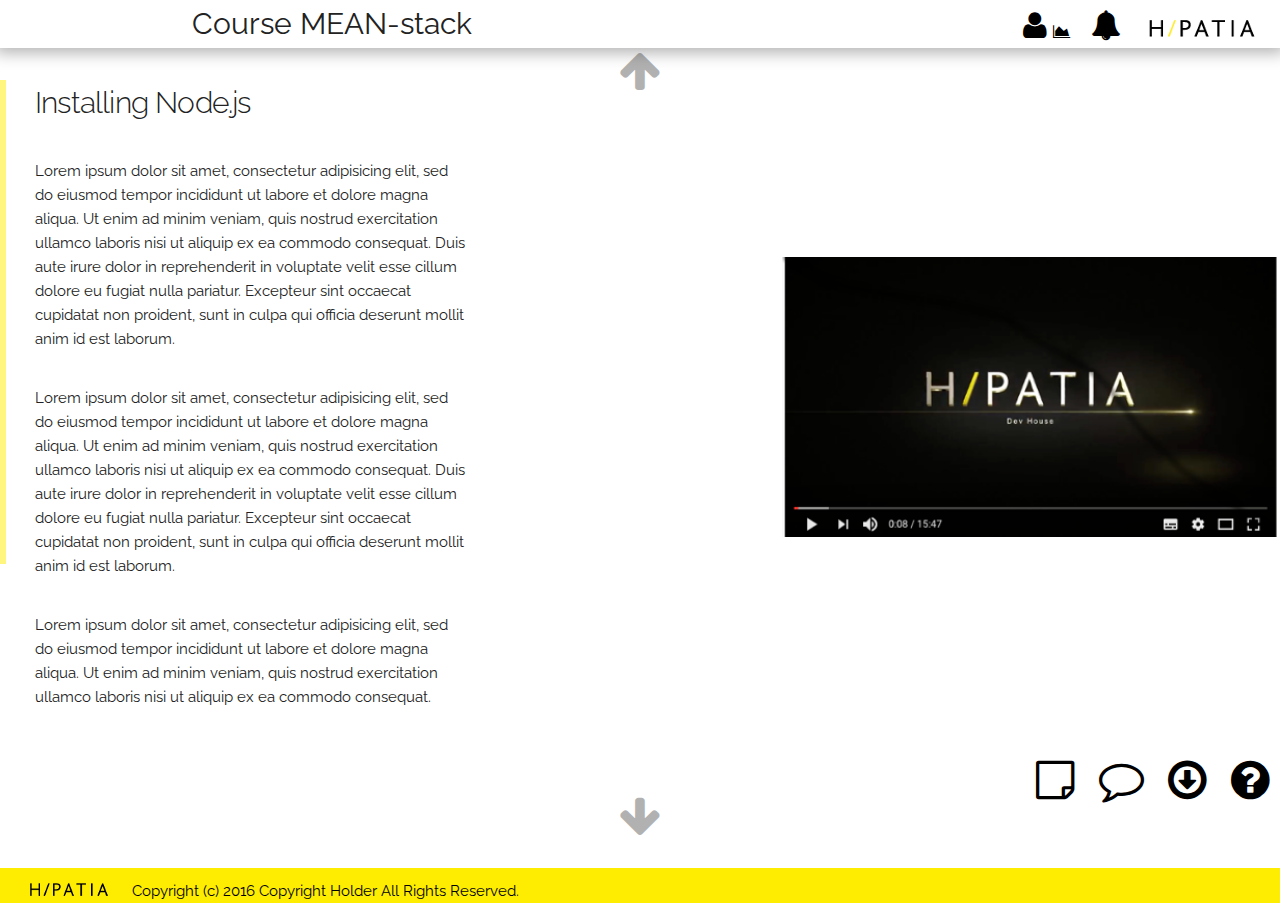
==== course-page.html @ 7e337d1b "Add course-page.html and styles for course-page" ====
<!DOCTYPE html>
<html lang="en">
<head>
  <meta charset="UTF-8">
  <meta name="viewport" content="width=device-width, initial-scale=1.0">
  <meta http-equiv="X-UA-Compatible" content="ie=edge">
  <title>Hipatia dev house</title>
  <link rel="stylesheet" href="font-awesome-4.6.3/css/font-awesome.min.css">
  <link rel="stylesheet" href="css/normalize.css">
  <link rel="stylesheet" href="css/skeleton.css">
  <link rel="stylesheet" href="css/styles.css">
  <link href='https://fonts.googleapis.com/css?family=Raleway:300,400,600' rel='stylesheet' type='text/css'>
</head>
<body>
  <nav class="side-nav">
    <a href="#"><i class="fa fa-file-text-o fa-1x"></i></a>
    <a href=""><i class="fa fa-file-video-o fa-1x"></i></a>
    <a href=""><i class="fa fa-terminal fa-1x"></i></a>
    <a href=""><i class="fa fa-question fa-1x"></i></a>
    <a href=""><i class="fa fa-file-text-o fa-1x"></i></a>
    <a href=""><i class="fa fa-file-video-o fa-1x"></i></a>
    <a href=""><i class="fa fa-terminal fa-1x"></i></a>
    <a href=""><i class="fa fa-question fa-1x"></i></a>
    <a href=""><i class="fa fa-file-text-o fa-1x"></i></a>
    <a href=""><i class="fa fa-file-text-o fa-1x"></i></a>
    <a href=""><i class="fa fa-star fa-1x"></i></a>
  </nav>
  <header id="header-course">
    <span>Course MEAN-stack</span>
    <a href="index.html"><img src="images/HIPnegro.png" alt="Logo Hipatia" id="logo"></a>
    <a href=""><i class="fa fa-bell fa-2x"></i></a>
    <a href=""><i class="fa fa-area-chart fa-1x status"></i></a>
    <a href=""><i class="fa fa-user fa-2x"></i></a>
  </header>
<main id="container">
  <section class="row">
    <div class="container-left five columns">
      <h4>Installing Node.js</h4>
      <p> Lorem ipsum dolor sit amet, consectetur adipisicing elit,
        sed do eiusmod tempor incididunt ut labore et dolore magna
        aliqua. Ut enim ad minim veniam, quis nostrud exercitation
        ullamco laboris nisi ut aliquip ex ea commodo consequat.
        Duis aute irure dolor in reprehenderit in voluptate velit esse
        cillum dolore eu fugiat nulla pariatur. Excepteur sint occaecat
        cupidatat non proident, sunt in culpa qui officia deserunt mollit anim id est laborum.
      </p>
      <p> Lorem ipsum dolor sit amet, consectetur adipisicing elit,
        sed do eiusmod tempor incididunt ut labore et dolore magna
        aliqua. Ut enim ad minim veniam, quis nostrud exercitation
        ullamco laboris nisi ut aliquip ex ea commodo consequat.
        Duis aute irure dolor in reprehenderit in voluptate velit esse
        cillum dolore eu fugiat nulla pariatur. Excepteur sint occaecat
        cupidatat non proident, sunt in culpa qui officia deserunt mollit anim id est laborum.
      </p>
      <p> Lorem ipsum dolor sit amet, consectetur adipisicing elit,
        sed do eiusmod tempor incididunt ut labore et dolore magna
        aliqua. Ut enim ad minim veniam, quis nostrud exercitation
        ullamco laboris nisi ut aliquip ex ea commodo consequat.
      </p>
    </div>
    <div class="container-center two columns">
      <section class="row">
        <div class="">
           <a href=""><i class="fa fa-arrow-up fa-3x" aria-hidden="true"></i></a>
        </div>
        <div class="empty"></div>
        <div class="">
          <a href=""><i class="fa fa-arrow-down fa-3x" aria-hidden="true"></i></a>
        </div>
      </section>
    </div>
    <div class="container-derecha five columns">
      <section clas="row">
        <div class="container-media six-columns ">
          <!-- Area Multimedia-->
          <img src="images/hipyout.png">
          </img>
        </div>
        <div class="container-button six-colums">
          <a href=""><i class="fa fa-sticky-note-o fa-3x" aria-hidden="true"></i></a>
          <a href=""><i class="fa fa-comment-o fa-3x" aria-hidden="true"></i></a>
          <a href=""><i class="fa fa-arrow-circle-o-down fa-3x" aria-hidden="true"></i></a>
          <a href=""><i class="fa fa-question-circle fa-3x" aria-hidden="true"></i></a>
        </div>
      </section>
    </div>
  </section>
</main>
  <footer>
    <div class="footer-legal ">
      <img src="images/webmail.png" alt="HipatiaFooter">
      <span>Copyright (c) 2016 Copyright Holder All Rights Reserved.</span>
    </div>
  </footer>
</body>
</html>
---- css/skeleton.css ----
/*
* Skeleton V2.0.4
* Copyright 2014, Dave Gamache
* www.getskeleton.com
* Free to use under the MIT license.
* http://www.opensource.org/licenses/mit-license.php
* 12/29/2014
*/


/* Table of contents
––––––––––––––––––––––––––––––––––––––––––––––––––
- Grid
- Base Styles
- Typography
- Links
- Buttons
- Forms
- Lists
- Code
- Tables
- Spacing
- Utilities
- Clearing
- Media Queries
*/


/* Grid
–––––––––––––––––––––––––––––––––––––––––––––––––– */
.container {
  position: relative;
  width: 100%;
  max-width: 960px;
  margin: 0 auto;
  padding: 0 20px;
  box-sizing: border-box; }
.column,
.columns {
  width: 100%;
  float: left;
  box-sizing: border-box; }

/* For devices larger than 400px */
@media (min-width: 400px) {
  .container {
    width: 85%;
    padding: 0; }
}

/* For devices larger than 550px */
@media (min-width: 550px) {
  .container {
    width: 80%; }
  .column,
  .columns {
    margin-left: 4%; }
  .column:first-child,
  .columns:first-child {
    margin-left: 0; }

  .one.column,
  .one.columns                    { width: 4.66666666667%; }
  .two.columns                    { width: 13.3333333333%; }
  .three.columns                  { width: 22%;            }
  .four.columns                   { width: 30.6666666667%; }
  .five.columns                   { width: 39.3333333333%; }
  .six.columns                    { width: 48%;            }
  .seven.columns                  { width: 56.6666666667%; }
  .eight.columns                  { width: 65.3333333333%; }
  .nine.columns                   { width: 74.0%;          }
  .ten.columns                    { width: 82.6666666667%; }
  .eleven.columns                 { width: 91.3333333333%; }
  .twelve.columns                 { width: 100%; margin-left: 0; }

  .one-third.column               { width: 30.6666666667%; }
  .two-thirds.column              { width: 65.3333333333%; }

  .one-half.column                { width: 48%; }

  /* Offsets */
  .offset-by-one.column,
  .offset-by-one.columns          { margin-left: 8.66666666667%; }
  .offset-by-two.column,
  .offset-by-two.columns          { margin-left: 17.3333333333%; }
  .offset-by-three.column,
  .offset-by-three.columns        { margin-left: 26%;            }
  .offset-by-four.column,
  .offset-by-four.columns         { margin-left: 34.6666666667%; }
  .offset-by-five.column,
  .offset-by-five.columns         { margin-left: 43.3333333333%; }
  .offset-by-six.column,
  .offset-by-six.columns          { margin-left: 52%;            }
  .offset-by-seven.column,
  .offset-by-seven.columns        { margin-left: 60.6666666667%; }
  .offset-by-eight.column,
  .offset-by-eight.columns        { margin-left: 69.3333333333%; }
  .offset-by-nine.column,
  .offset-by-nine.columns         { margin-left: 78.0%;          }
  .offset-by-ten.column,
  .offset-by-ten.columns          { margin-left: 86.6666666667%; }
  .offset-by-eleven.column,
  .offset-by-eleven.columns       { margin-left: 95.3333333333%; }

  .offset-by-one-third.column,
  .offset-by-one-third.columns    { margin-left: 34.6666666667%; }
  .offset-by-two-thirds.column,
  .offset-by-two-thirds.columns   { margin-left: 69.3333333333%; }

  .offset-by-one-half.column,
  .offset-by-one-half.columns     { margin-left: 52%; }

}


/* Base Styles
–––––––––––––––––––––––––––––––––––––––––––––––––– */
/* NOTE
html is set to 62.5% so that all the REM measurements throughout Skeleton
are based on 10px sizing. So basically 1.5rem = 15px :) */
html {
  font-size: 62.5%; }
body {
  font-size: 1.5em; /* currently ems cause chrome bug misinterpreting rems on body element */
  line-height: 1.6;
  font-weight: 400;
  font-family: "Raleway", "HelveticaNeue", "Helvetica Neue", Helvetica, Arial, sans-serif;
  color: #222; }


/* Typography
–––––––––––––––––––––––––––––––––––––––––––––––––– */
h1, h2, h3, h4, h5, h6 {
  margin-top: 0;
  margin-bottom: 2rem;
  font-weight: 300; }
h1 { font-size: 4.0rem; line-height: 1.2;  letter-spacing: -.1rem;}
h2 { font-size: 3.6rem; line-height: 1.25; letter-spacing: -.1rem; }
h3 { font-size: 3.0rem; line-height: 1.3;  letter-spacing: -.1rem; }
h4 { font-size: 2.4rem; line-height: 1.35; letter-spacing: -.08rem; }
h5 { font-size: 1.8rem; line-height: 1.5;  letter-spacing: -.05rem; }
h6 { font-size: 1.5rem; line-height: 1.6;  letter-spacing: 0; }

/* Larger than phablet */
@media (min-width: 550px) {
  h1 { font-size: 5.0rem; }
  h2 { font-size: 4.2rem; }
  h3 { font-size: 3.6rem; }
  h4 { font-size: 3.0rem; }
  h5 { font-size: 2.4rem; }
  h6 { font-size: 1.5rem; }
}

p {
  margin-top: 0; }


/* Links
–––––––––––––––––––––––––––––––––––––––––––––––––– */
a {
  color: #1EAEDB; }
a:hover {
  color: #0FA0CE; }


/* Buttons
–––––––––––––––––––––––––––––––––––––––––––––––––– */
.button,
button,
input[type="submit"],
input[type="reset"],
input[type="button"] {
  display: inline-block;
  height: 38px;
  padding: 0 30px;
  color: #555;
  text-align: center;
  font-size: 11px;
  font-weight: 600;
  line-height: 38px;
  letter-spacing: .1rem;
  text-transform: uppercase;
  text-decoration: none;
  white-space: nowrap;
  background-color: transparent;
  border-radius: 4px;
  border: 1px solid #bbb;
  cursor: pointer;
  box-sizing: border-box; }
.button:hover,
button:hover,
input[type="submit"]:hover,
input[type="reset"]:hover,
input[type="button"]:hover,
.button:focus,
button:focus,
input[type="submit"]:focus,
input[type="reset"]:focus,
input[type="button"]:focus {
  color: #333;
  border-color: #888;
  outline: 0; }
.button.button-primary,
button.button-primary,
input[type="submit"].button-primary,
input[type="reset"].button-primary,
input[type="button"].button-primary {
  color: #FFF;
  background-color: #33C3F0;
  border-color: #33C3F0; }
.button.button-primary:hover,
button.button-primary:hover,
input[type="submit"].button-primary:hover,
input[type="reset"].button-primary:hover,
input[type="button"].button-primary:hover,
.button.button-primary:focus,
button.button-primary:focus,
input[type="submit"].button-primary:focus,
input[type="reset"].button-primary:focus,
input[type="button"].button-primary:focus {
  color: #FFF;
  background-color: #1EAEDB;
  border-color: #1EAEDB; }


/* Forms
–––––––––––––––––––––––––––––––––––––––––––––––––– */
input[type="email"],
input[type="number"],
input[type="search"],
input[type="text"],
input[type="tel"],
input[type="url"],
input[type="password"],
textarea,
select {
  height: 38px;
  padding: 6px 10px; /* The 6px vertically centers text on FF, ignored by Webkit */
  background-color: #fff;
  border: 1px solid #D1D1D1;
  border-radius: 4px;
  box-shadow: none;
  box-sizing: border-box; }
/* Removes awkward default styles on some inputs for iOS */
input[type="email"],
input[type="number"],
input[type="search"],
input[type="text"],
input[type="tel"],
input[type="url"],
input[type="password"],
textarea {
  -webkit-appearance: none;
     -moz-appearance: none;
          appearance: none; }
textarea {
  min-height: 65px;
  padding-top: 6px;
  padding-bottom: 6px; }
input[type="email"]:focus,
input[type="number"]:focus,
input[type="search"]:focus,
input[type="text"]:focus,
input[type="tel"]:focus,
input[type="url"]:focus,
input[type="password"]:focus,
textarea:focus,
select:focus {
  border: 1px solid #33C3F0;
  outline: 0; }
label,
legend {
  display: block;
  margin-bottom: .5rem;
  font-weight: 600; }
fieldset {
  padding: 0;
  border-width: 0; }
input[type="checkbox"],
input[type="radio"] {
  display: inline; }
label > .label-body {
  display: inline-block;
  margin-left: .5rem;
  font-weight: normal; }


/* Lists
–––––––––––––––––––––––––––––––––––––––––––––––––– */
ul {
  list-style: circle inside; }
ol {
  list-style: decimal inside; }
ol, ul {
  padding-left: 0;
  margin-top: 0; }
ul ul,
ul ol,
ol ol,
ol ul {
  margin: 1.5rem 0 1.5rem 3rem;
  font-size: 90%; }
li {
  margin-bottom: 1rem; }


/* Code
–––––––––––––––––––––––––––––––––––––––––––––––––– */
code {
  padding: .2rem .5rem;
  margin: 0 .2rem;
  font-size: 90%;
  white-space: nowrap;
  background: #F1F1F1;
  border: 1px solid #E1E1E1;
  border-radius: 4px; }
pre > code {
  display: block;
  padding: 1rem 1.5rem;
  white-space: pre; }


/* Tables
–––––––––––––––––––––––––––––––––––––––––––––––––– */
th,
td {
  padding: 12px 15px;
  text-align: left;
  border-bottom: 1px solid #E1E1E1; }
th:first-child,
td:first-child {
  padding-left: 0; }
th:last-child,
td:last-child {
  padding-right: 0; }


/* Spacing
–––––––––––––––––––––––––––––––––––––––––––––––––– */
button,
.button {
  margin-bottom: 1rem; }
input,
textarea,
select,
fieldset {
  margin-bottom: 1.5rem; }
pre,
blockquote,
dl,
figure,
table,
p,
ul,
ol,
form {
  margin-bottom: 2.5rem; }


/* Utilities
–––––––––––––––––––––––––––––––––––––––––––––––––– */
.u-full-width {
  width: 100%;
  box-sizing: border-box; }
.u-max-full-width {
  max-width: 100%;
  box-sizing: border-box; }
.u-pull-right {
  float: right; }
.u-pull-left {
  float: left; }


/* Misc
–––––––––––––––––––––––––––––––––––––––––––––––––– */
hr {
  margin-top: 3rem;
  margin-bottom: 3.5rem;
  border-width: 0;
  border-top: 1px solid #E1E1E1; }


/* Clearing
–––––––––––––––––––––––––––––––––––––––––––––––––– */

/* Self Clearing Goodness */
.container:after,
.row:after,
.u-cf {
  content: "";
  display: table;
  clear: both; }


/* Media Queries
–––––––––––––––––––––––––––––––––––––––––––––––––– */
/*
Note: The best way to structure the use of media queries is to create the queries
near the relevant code. For example, if you wanted to change the styles for buttons
on small devices, paste the mobile query code up in the buttons section and style it
there.
*/


/* Larger than mobile */
@media (min-width: 400px) {}

/* Larger than phablet (also point when grid becomes active) */
@media (min-width: 550px) {}

/* Larger than tablet */
@media (min-width: 750px) {}

/* Larger than desktop */
@media (min-width: 1000px) {}

/* Larger than Desktop HD */
@media (min-width: 1200px) {}
---- css/styles.css ----
header img{
    margin-left:  20px;
    display: inline-block;
    float: left;
    padding-top: 10px;
}
a{
  text-decoration: none;
  color:#000;
}
nav{
  width: 100%;
  max-width: 1024px;
  margin: 0 auto;
}
nav ul {
  list-style: none;
  margin-bottom: 0;
  display: inline-block;
  position: relative;
  left: 6rem;
}
nav ul li{
  display: inline-block;
  padding: 16px;
  margin-bottom: 0;
}
nav ul li:hover{
  border-bottom: 6px solid #FEEF29;

}
nav ul li a {
  color: #000;
  font-size: 1.3rem;
}
nav ul li a:hover{
  color: #000;
}
.search{
  display: inline-block;
  margin-bottom: 0;
  position: relative;
  left: 12.5rem;
}
.search input{
  background: url(../images/lupa.png);
  background-repeat: no-repeat;
  background-position: right;
  width: 70%;
}

.img-cabecera{
    background: gray;
    display: flex;
    justify-content: center;
    margin-bottom: 90px;
    clear: both;
}
.img-central{
  width: 100%;
  max-width: 960px;
}

.div-page-equipo{
  background: #FCEE02;
  font-size:2.5rem;
  font-weight: bold;
  line-height: 30px;
  color: #fff;
  padding: 50px 20px;
}
.div-equipo{
  margin: 10px 0 20px 0;
  background: #FCEE02;
  padding: 10px;
}
.div-equipo span{
  font-size: 2rem;

}

.div-escuela{
  background: #000;
  padding: 50px 20px;
  margin-bottom: 20px;
  color: #F0E005;
  font-size:2.5rem;
  font-weight: bold;
  line-height: 30px;

}
.div-lenguaje{
  background: #9D9EA0;
  font-size:2.5rem;
  font-weight: bold;
  line-height: 30px;
  padding: 53px 60px;
  color: #fff;
}
/*Footer*/
footer .footer-gray{
  background: #646464;
  color: white;
}

footer a{
  color: #fff;
}
.columns-footer{
  padding: 35px 0 0 30px;

}
#input-email{
  color: #000;
}
#boton-enviar{
  color:#000;
  background: #FEEF29;
}
.footer-legal{
  background: #FEED00;
  color: #000;
  clear: both;
}
.footer-legal img{
  margin: 15px 0 0 30px;
}
.footer-legal span{
  margin: 10px 10px 0 20px;
  display: inline-block;
}
.social-media img{
  margin: 5px 5px 20px 0;
    -webkit-filter: invert(100%);
  filter: invert(100%);
}
.language {
  margin-bottom: 15px;
}
footer p{
  font-size: 1.3rem;
}
.footer-p{
  font-size: 1.7rem;
  font-weight: 800;
  margin-bottom: 2px;
}

/*--- COURSE PAGE ---*/
/*NAVBAR*/
.side-nav{
  position: fixed;
  width: 6px;
  text-align: center;
  transition: all 0.3s ease;
  -webkit-transition: all 0.3s ease;
  margin-top: 80px;
  background: rgba(254, 237, 0, 0.5);
  overflow: hidden;

}
.side-nav a {
  padding: 10px;
  display: block;
  color: #000;
}
.side-nav a i{
  opacity: 1;
}
.side-nav:hover{
  width: 60px;
  opacity:1;
}
/*HEADER*/
#header-course{
  box-shadow: 0px 0px 15px 5px rgba(0, 0, 0, 0.3);
}
#header-course span{
  font-size: 3rem;
  position: relative;
  left: 15%;
}
#header-course img{
  float: right;
  margin-right: 20px;
  padding: 0;
}
#header-course a{
  color: #000;
  float: right;
  margin: 10px 3px;
}
#header-course a .status{
  margin: 14px 15px 0 0;
}
/*CONTAINER*/
#container{
  height: 820px;
  max-width: 1280px;
  width: 100%;
  margin: 0 auto;
}
.container-left h4, p {
  margin: 35px;
}
.container-derecha{
}
.container-media{

  padding-left: 5px;
  height: 600px;
}
.container-media img{
  width: 100%;
  margin: 200px auto;
}
.container-center{
  text-align: center;
}
.container-center a{
  opacity: 0.3;
}
.container-center a:hover{
  opacity: 1;
  color: #000;
}
.container-center .empty{
  height: 700px;
}
.container-button{
  float: right;
  margin-top: 100px;
}
.container-button a i{
  margin: 0 10px;
}

.tooltip .tooltiptext {
    visibility: hidden;
    width: 120px;
    background-color: black;
    color: #fff;
    text-align: center;
    border-radius: 6px;
    padding: 5px 0;

    /* Position the tooltip */
    position: absolute;
    z-index: 1;
}

.tooltip:hover .tooltiptext {
    visibility: visible;
}

.tooltip .tooltiptext::after {
    content: " ";
    position: absolute;
    top: 50%;
    right: 100%; /* To the left of the tooltip */
    margin-top: -5px;
    border-width: 5px;
    border-style: solid;
    border-color: transparent black transparent transparent;
}
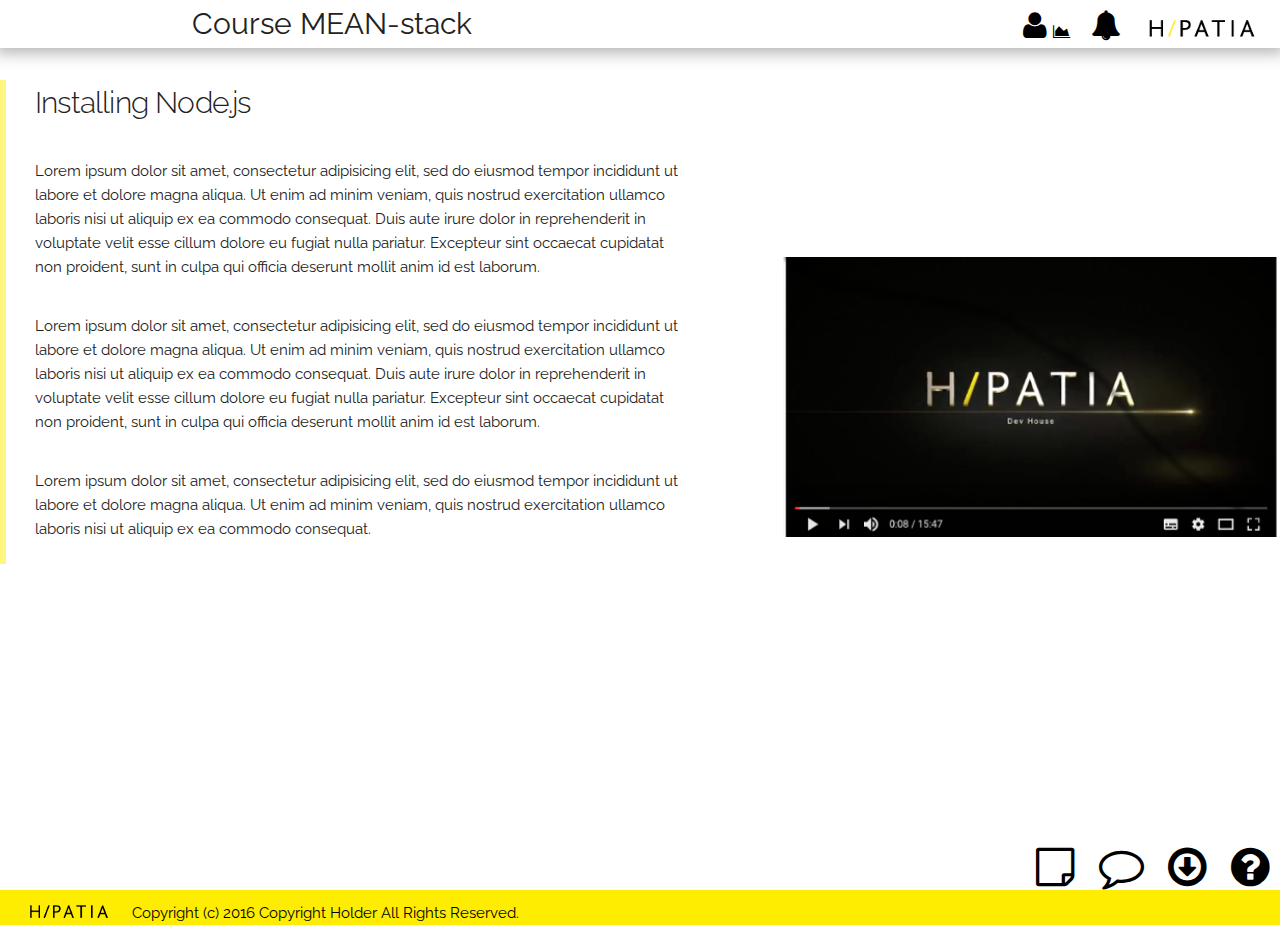
==== commit 4b5e87a9: "add course-page and corrections for stylesheet" ====
--- a/course-page.html
+++ b/course-page.html
@@ -34,7 +34,7 @@
   </header>
 <main id="container">
   <section class="row">
-    <div class="container-left five columns">
+    <div class="container-left seven columns">
       <h4>Installing Node.js</h4>
       <p> Lorem ipsum dolor sit amet, consectetur adipisicing elit,
         sed do eiusmod tempor incididunt ut labore et dolore magna
@@ -58,7 +58,7 @@
         ullamco laboris nisi ut aliquip ex ea commodo consequat.
       </p>
     </div>
-    <div class="container-center two columns">
+    <!-- <div class="container-center two columns">
       <section class="row">
         <div class="">
            <a href=""><i class="fa fa-arrow-up fa-3x" aria-hidden="true"></i></a>
@@ -68,7 +68,7 @@
           <a href=""><i class="fa fa-arrow-down fa-3x" aria-hidden="true"></i></a>
         </div>
       </section>
-    </div>
+    </div> -->
     <div class="container-derecha five columns">
       <section clas="row">
         <div class="container-media six-columns ">
@@ -92,5 +92,9 @@
       <span>Copyright (c) 2016 Copyright Holder All Rights Reserved.</span>
     </div>
   </footer>
+<script   src="https://code.jquery.com/jquery-3.1.0.min.js"   integrity="sha256-cCueBR6CsyA4/9szpPfrX3s49M9vUU5BgtiJj06wt/s="   crossorigin="anonymous"></script>
+<script type="text/javascript" src="js/script.js">
+
+</script>
 </body>
 </html>
--- a/css/styles.css
+++ b/css/styles.css
@@ -98,7 +98,7 @@
   color: #fff;
 }
 /*Footer*/
-footer .footer-gray{
+#footer-gray{
   background: #646464;
   color: white;
 }
@@ -195,7 +195,6 @@
 }
 /*CONTAINER*/
 #container{
-  height: 820px;
   max-width: 1280px;
   width: 100%;
   margin: 0 auto;
@@ -206,26 +205,11 @@
 .container-derecha{
 }
 .container-media{
-
   padding-left: 5px;
-  height: 600px;
 }
 .container-media img{
   width: 100%;
   margin: 200px auto;
-}
-.container-center{
-  text-align: center;
-}
-.container-center a{
-  opacity: 0.3;
-}
-.container-center a:hover{
-  opacity: 1;
-  color: #000;
-}
-.container-center .empty{
-  height: 700px;
 }
 .container-button{
   float: right;
@@ -234,32 +218,3 @@
 .container-button a i{
   margin: 0 10px;
 }
-
-.tooltip .tooltiptext {
-    visibility: hidden;
-    width: 120px;
-    background-color: black;
-    color: #fff;
-    text-align: center;
-    border-radius: 6px;
-    padding: 5px 0;
-
-    /* Position the tooltip */
-    position: absolute;
-    z-index: 1;
-}
-
-.tooltip:hover .tooltiptext {
-    visibility: visible;
-}
-
-.tooltip .tooltiptext::after {
-    content: " ";
-    position: absolute;
-    top: 50%;
-    right: 100%; /* To the left of the tooltip */
-    margin-top: -5px;
-    border-width: 5px;
-    border-style: solid;
-    border-color: transparent black transparent transparent;
-}
